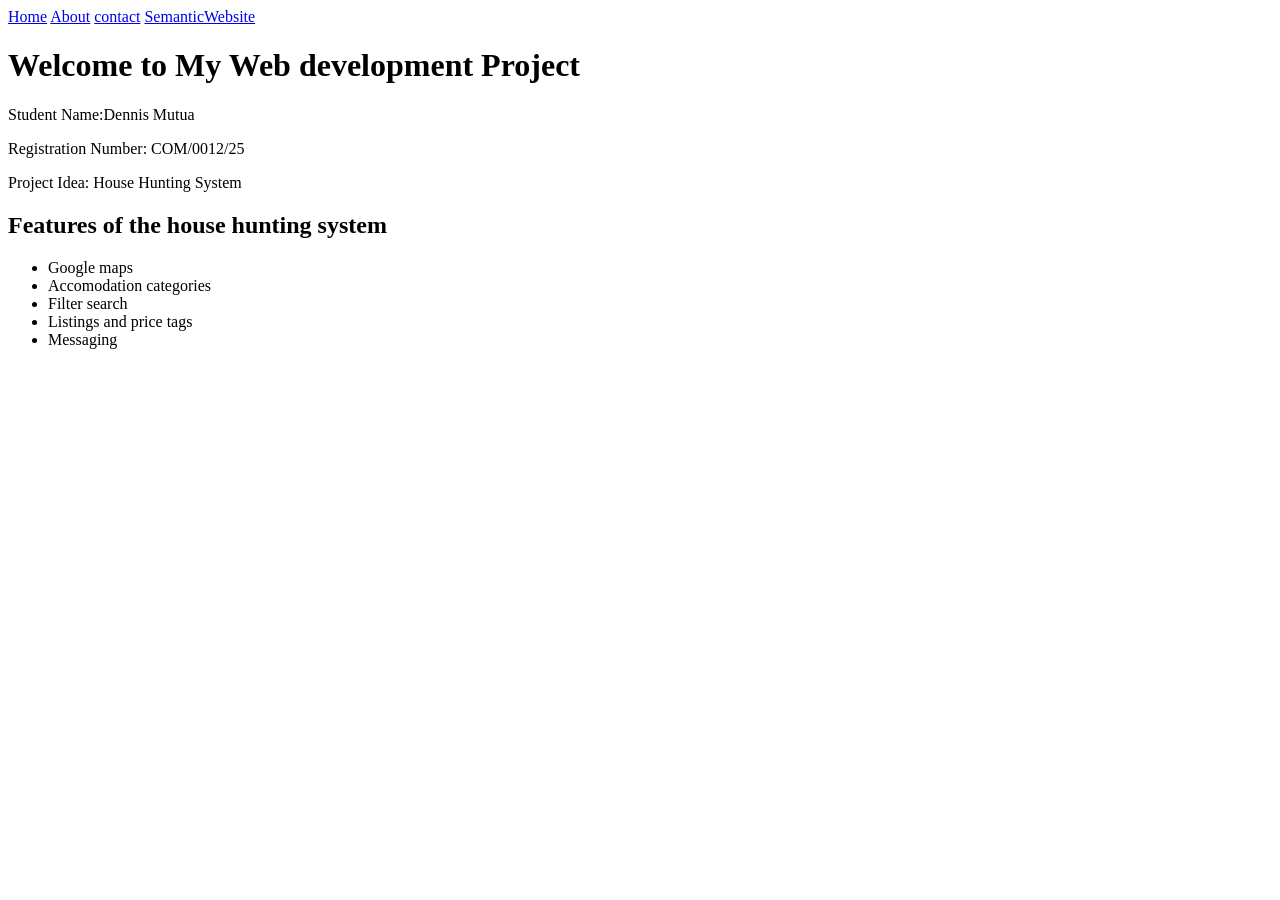
==== index.html @ 07f638ed "Create initial HTML pages with semantic structure" ====
<!DOCTYPE html>
<html lang="en">
<head>
    <meta charset="UTF-8"><!--tells the browser how to interpret characters-->
    <meta name="viewport"content="width=device-width, initial-scale=1.0">
    <!--tells the browser to fit the content according to the decvices width
    and use an initial scale of 1-->

</head>
<nav>
    <a href="index.html">Home</a>
    <a href="about.html">About</a>
    <a href="contact.html">contact</a>

    <a href="semanticwebsite.html">SemanticWebsite</a>
</nav>
<body>
    <h1>Welcome to My Web development Project</h1>
    <p>Student Name:Dennis Mutua</p>
    <p>Registration Number: COM/0012/25</p>
    <p>Project Idea: House Hunting System</p>

    <h2>Features of the house hunting system</h2>
    <ul>
        <li>Google maps</li>
        <li>Accomodation categories</li>
        <li>Filter search</li>
        <li>Listings and price tags</li>
        <li>Messaging</li>
    </ul>
</body>
</html>
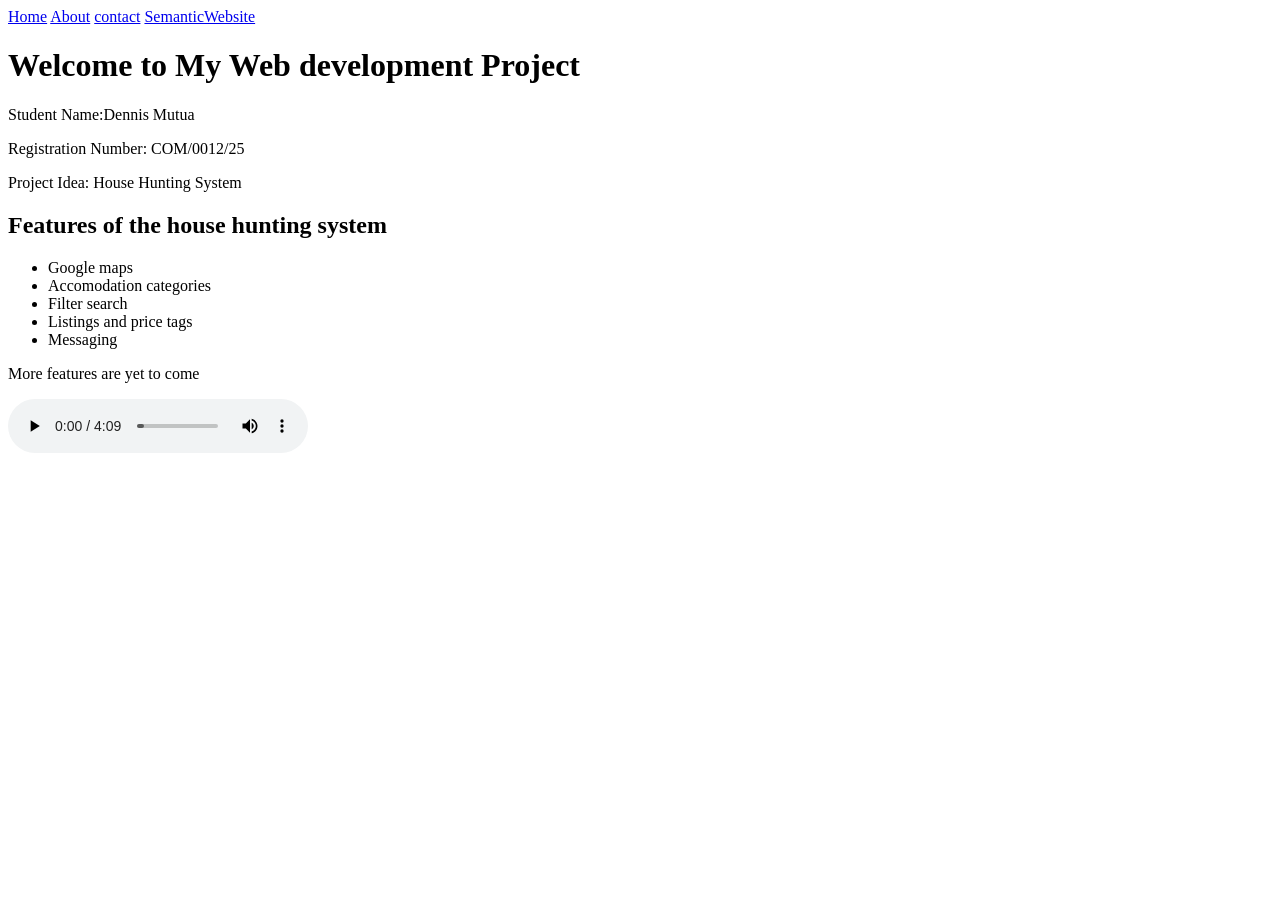
==== commit 78a18c59: "added a paragraph to index.html" ====
--- a/index.html
+++ b/index.html
@@ -21,6 +21,7 @@
     <p>Project Idea: House Hunting System</p>
 
     <h2>Features of the house hunting system</h2>
+   
     <ul>
         <li>Google maps</li>
         <li>Accomodation categories</li>
@@ -28,5 +29,8 @@
         <li>Listings and price tags</li>
         <li>Messaging</li>
     </ul>
+     <p>More features are yet to come</p>
+    <audio controls src="BONGE_LA_SURPRISE_By_Wapendwa_Muziki___Official_Music_Visualizer__(256k).mp3"
+    type="audio/mp3">Your browser cannot support this audio</audio>
 </body>
 </html>
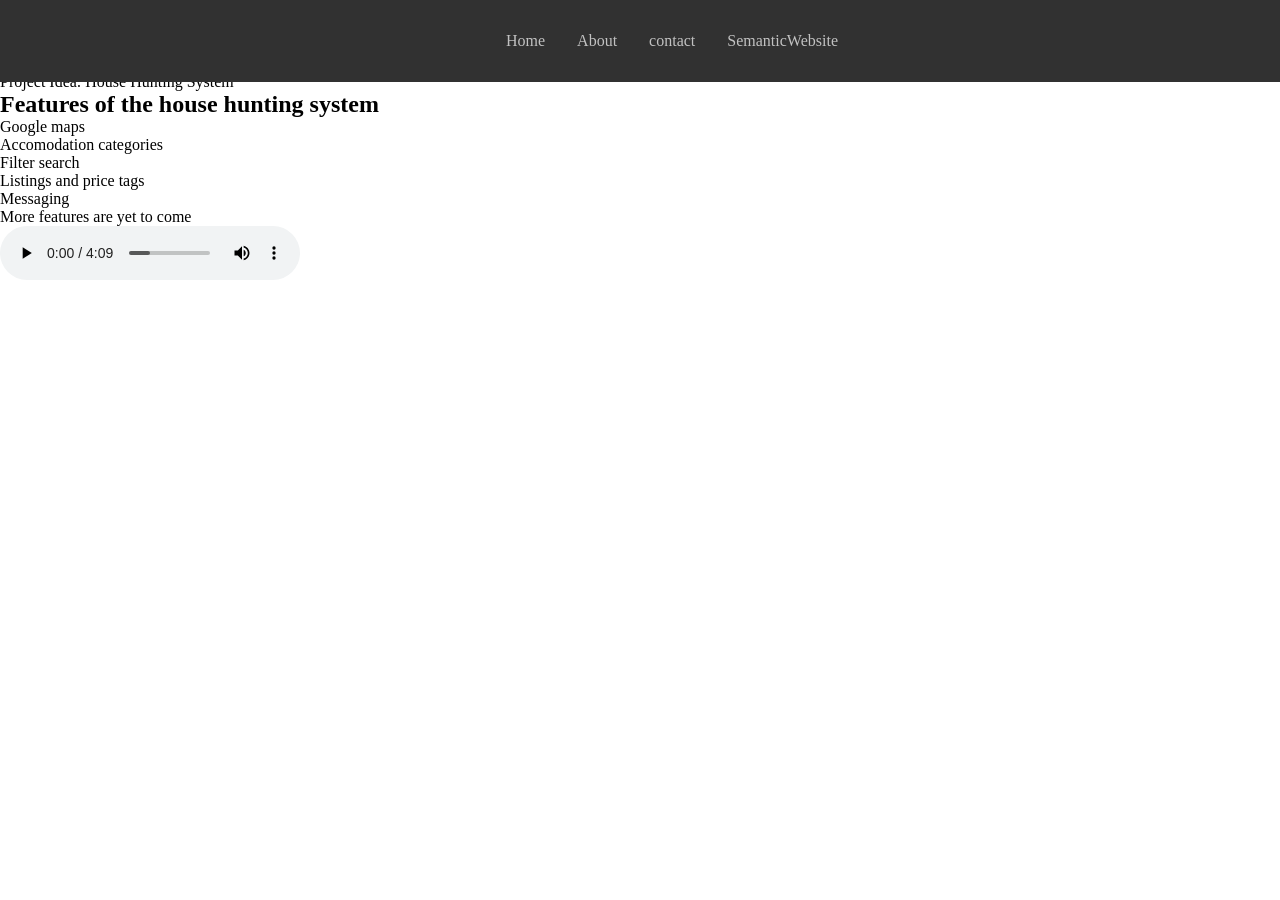
==== commit 272ac605: "changed the padding of the input boxes" ====
--- a/index.html
+++ b/index.html
@@ -13,6 +13,7 @@
     <a href="contact.html">contact</a>
 
     <a href="semanticwebsite.html">SemanticWebsite</a>
+    <link rel="stylesheet" href="index.css">
 </nav>
 <body>
     <h1>Welcome to My Web development Project</h1>
--- a/index.css
+++ b/index.css
@@ -0,0 +1,44 @@
+*{
+    margin:0;
+    padding:0;
+}
+:root{
+    --background-color:rgb(49,49,49);
+    --second-background:rgb(24,24,24);
+    
+}
+
+main{
+    padding:10em 15%;
+    color:white;
+    font-family:Arial, Helvetica, sans-serif;
+    display:flex;
+    flex-direction: column;
+    gap:4em;
+    align-items: center;
+    justify-content: center;
+    min-height:100vh;
+    background-color: var(--second-background);
+
+}
+nav{
+    margin:0;
+    position:fixed;
+    top:0;
+    width:100%;
+    left:0;
+    padding:2em;
+    background-color:var(--background-color);
+    display:flex;
+    gap:2em;
+    align-items: center;
+    justify-content: center;
+}
+nav a{
+      opacity: 0.7;
+}
+nav a{
+    color:white;
+
+    text-decoration:none;
+}
